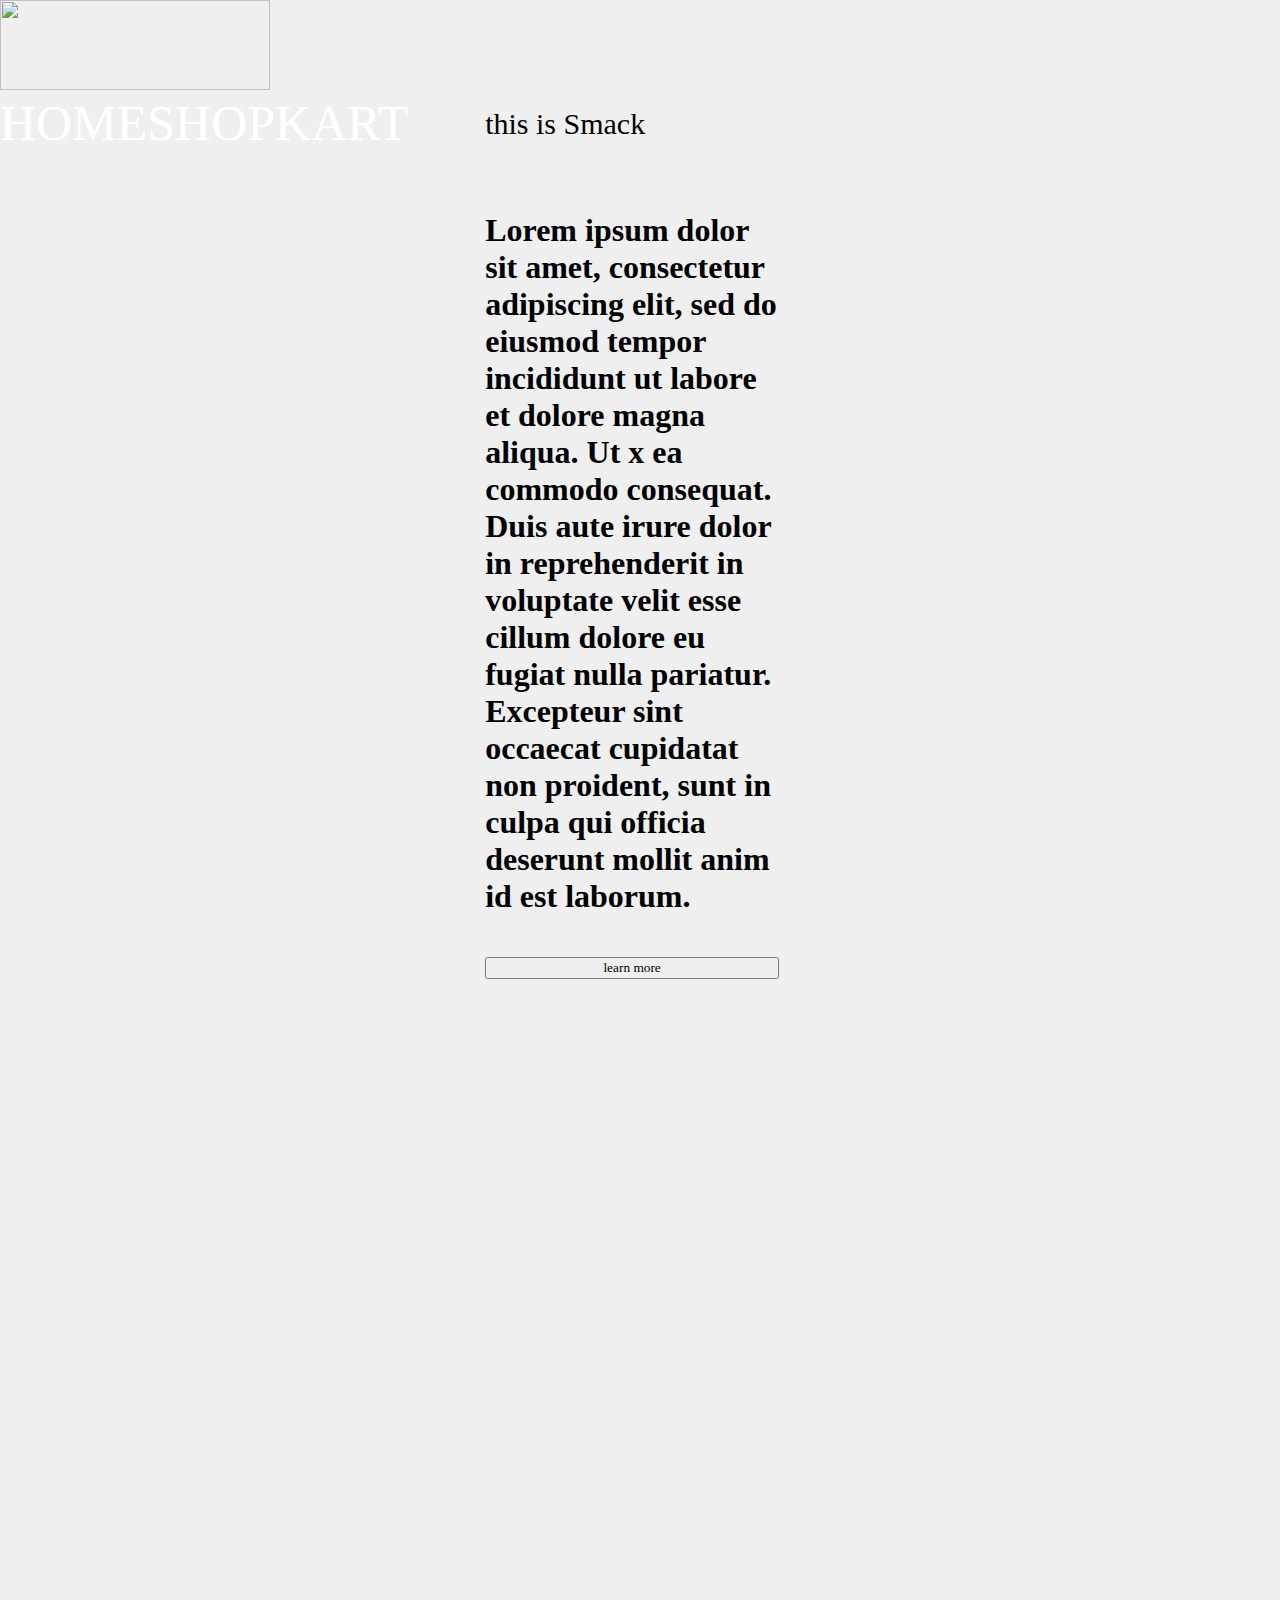
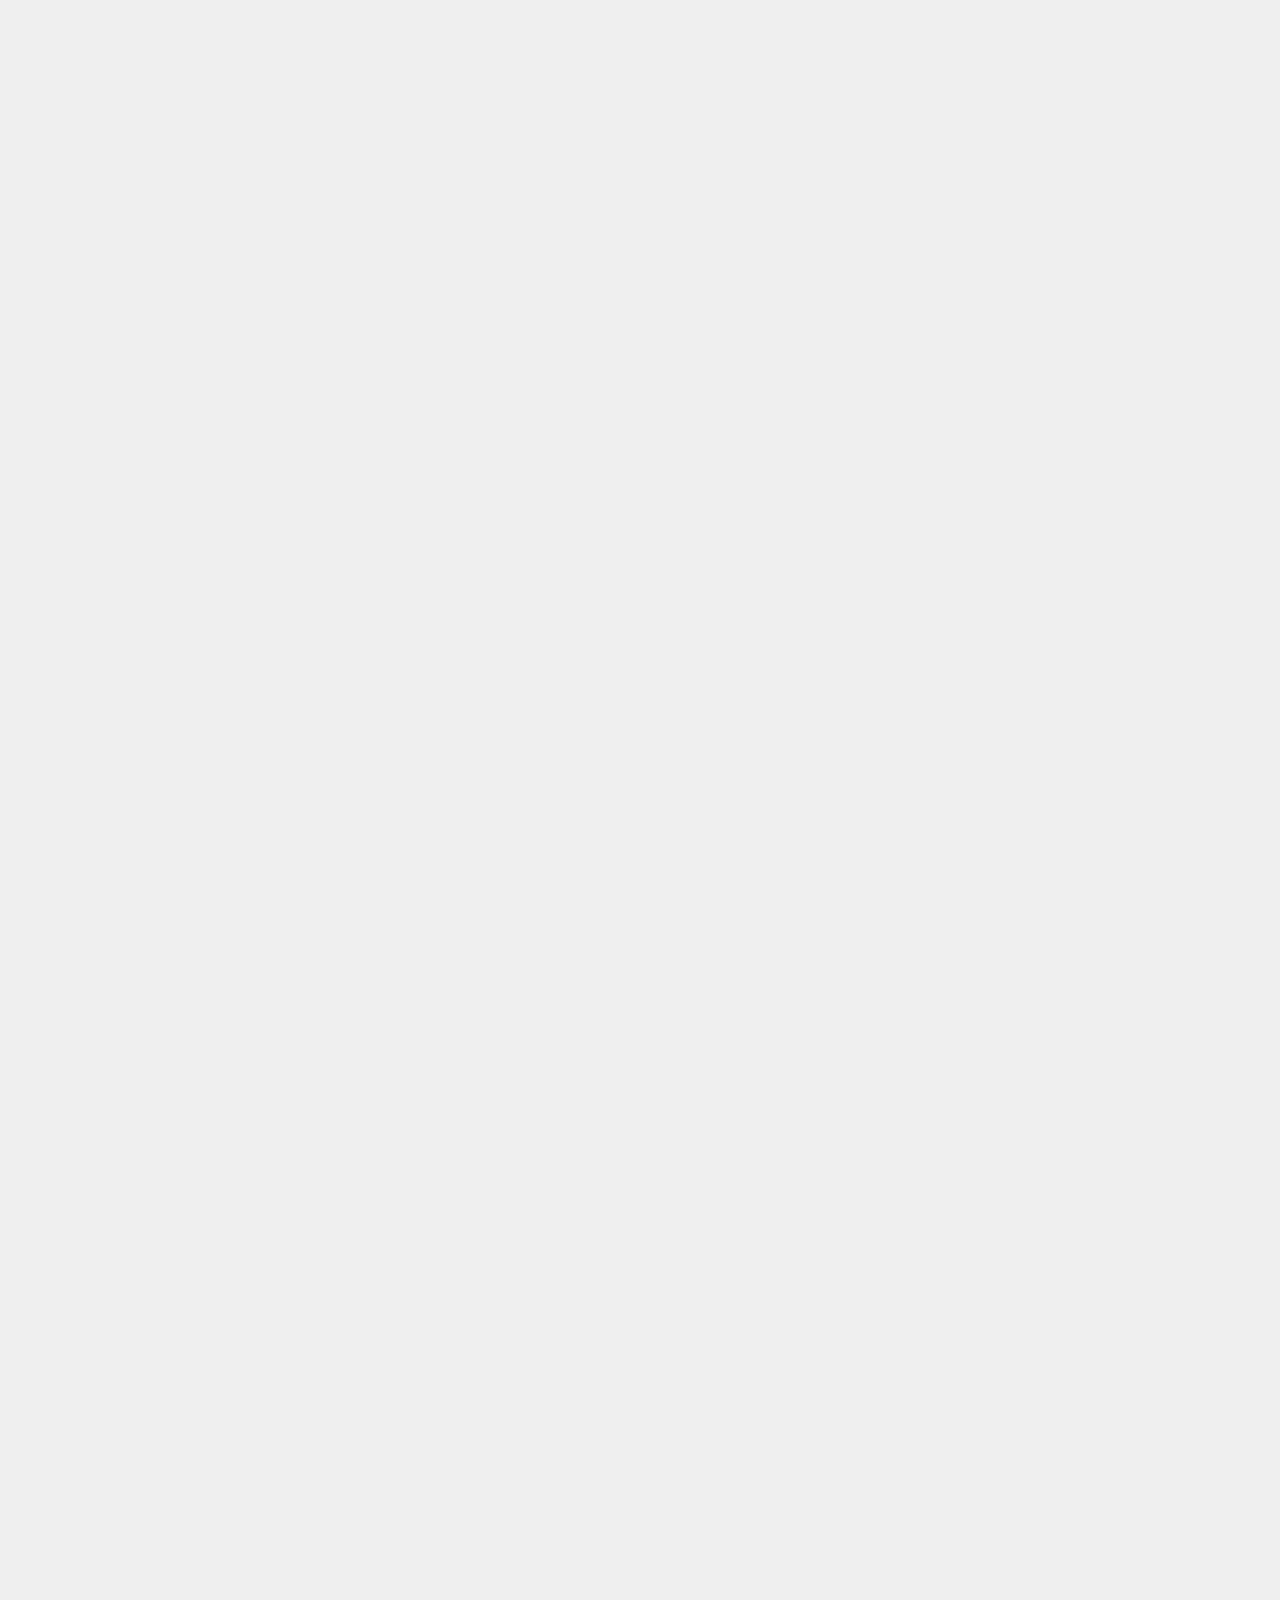
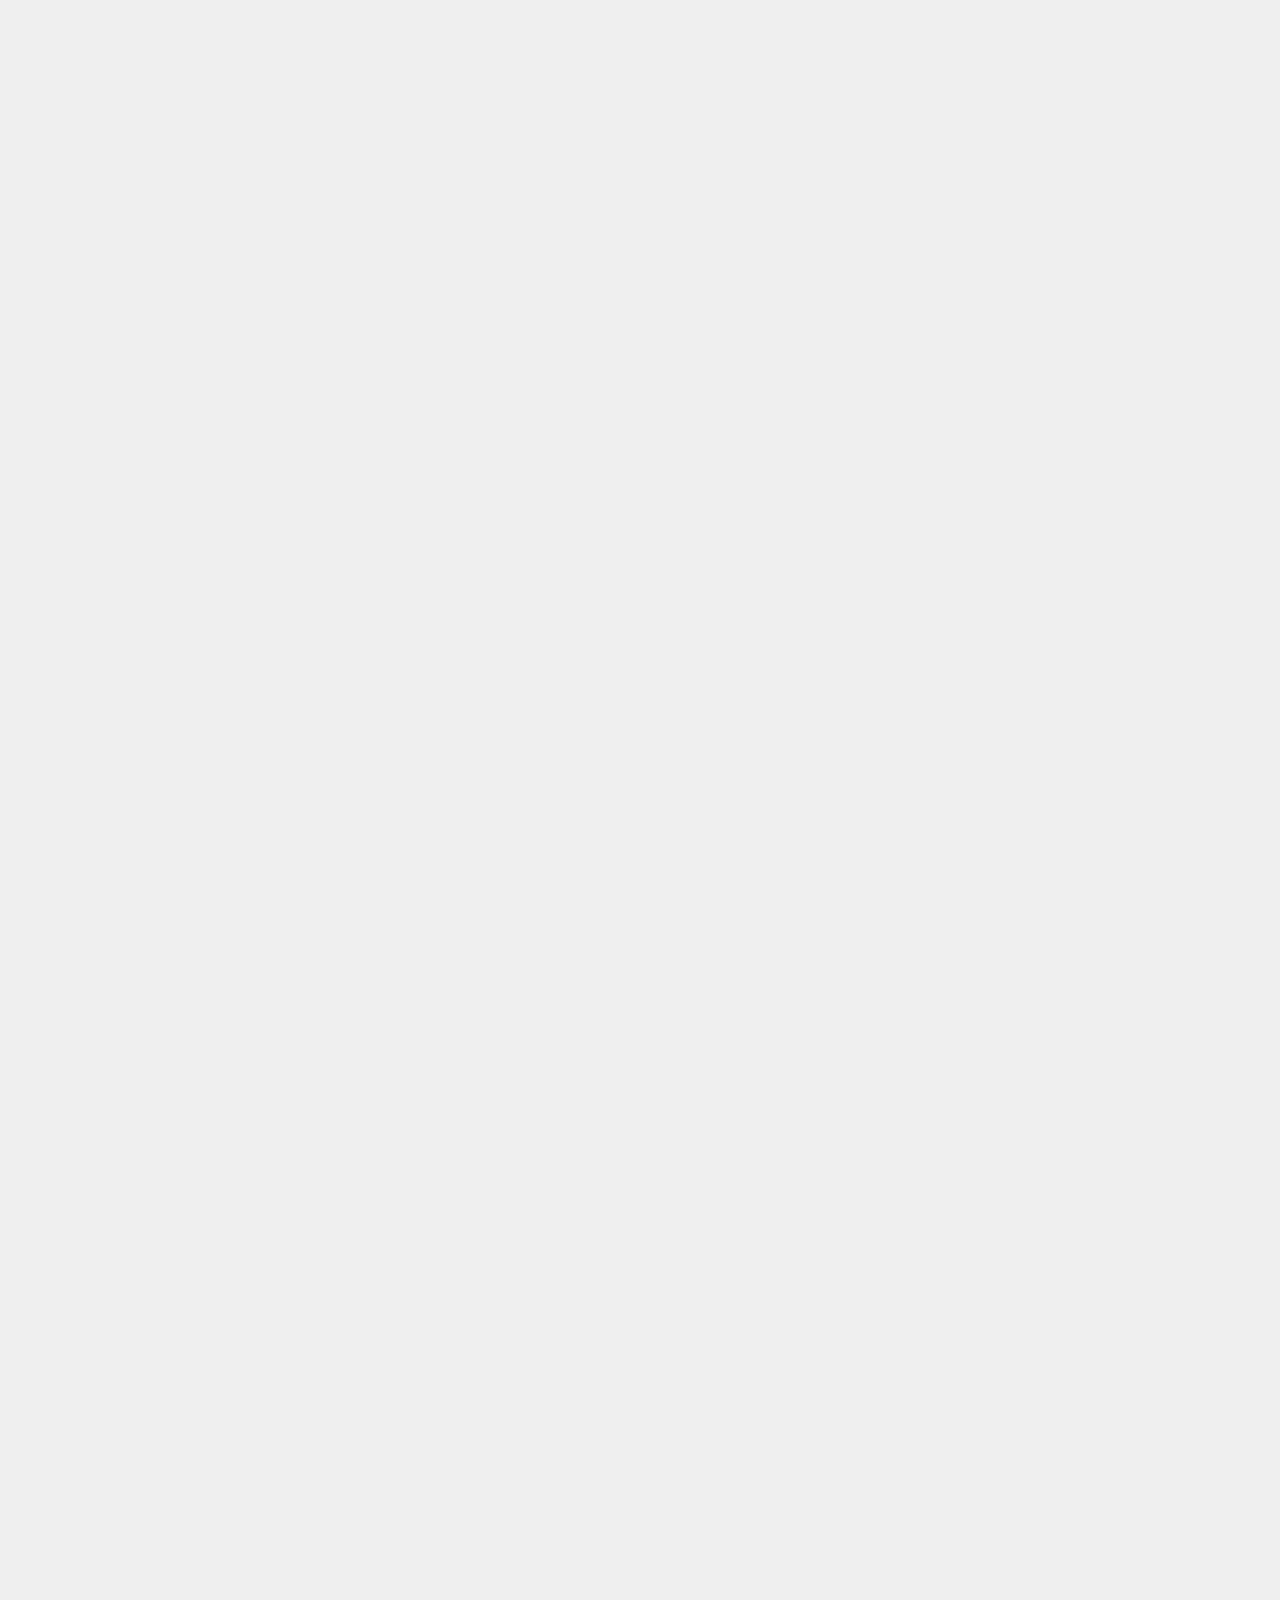
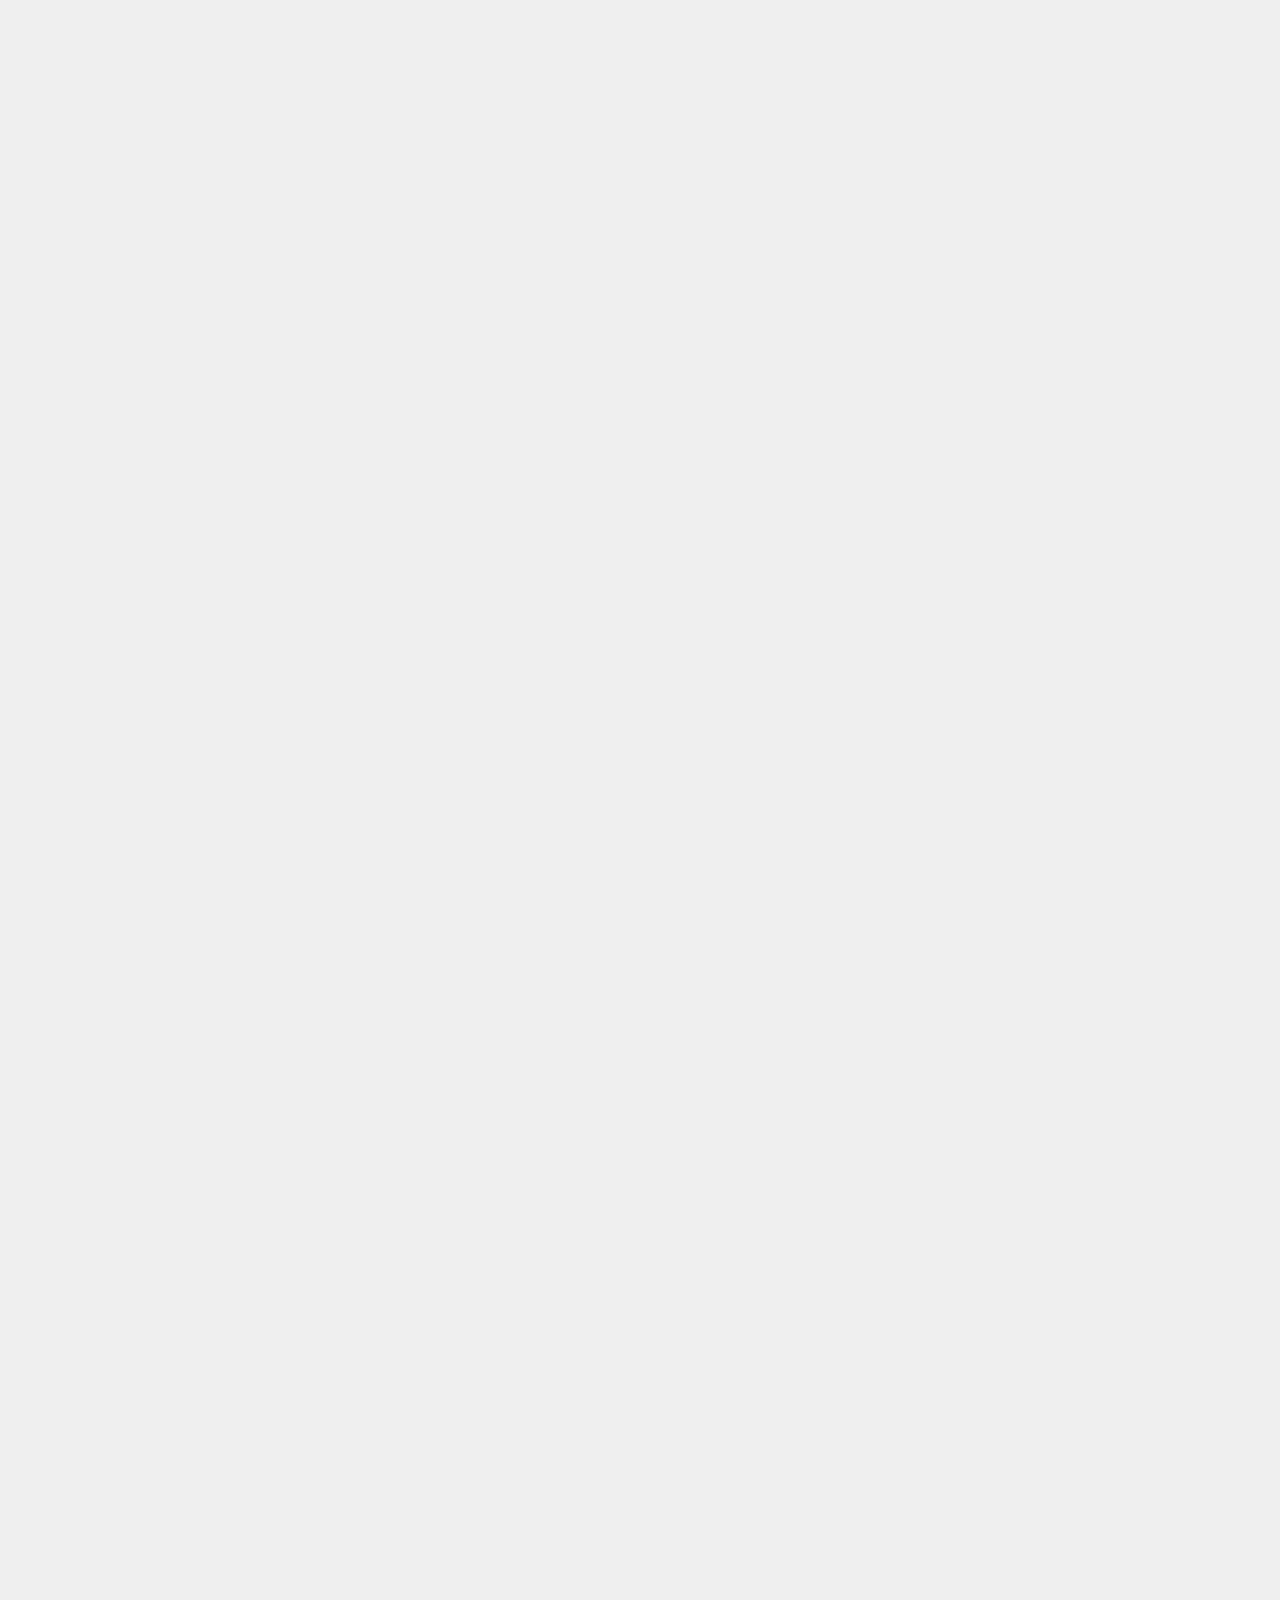
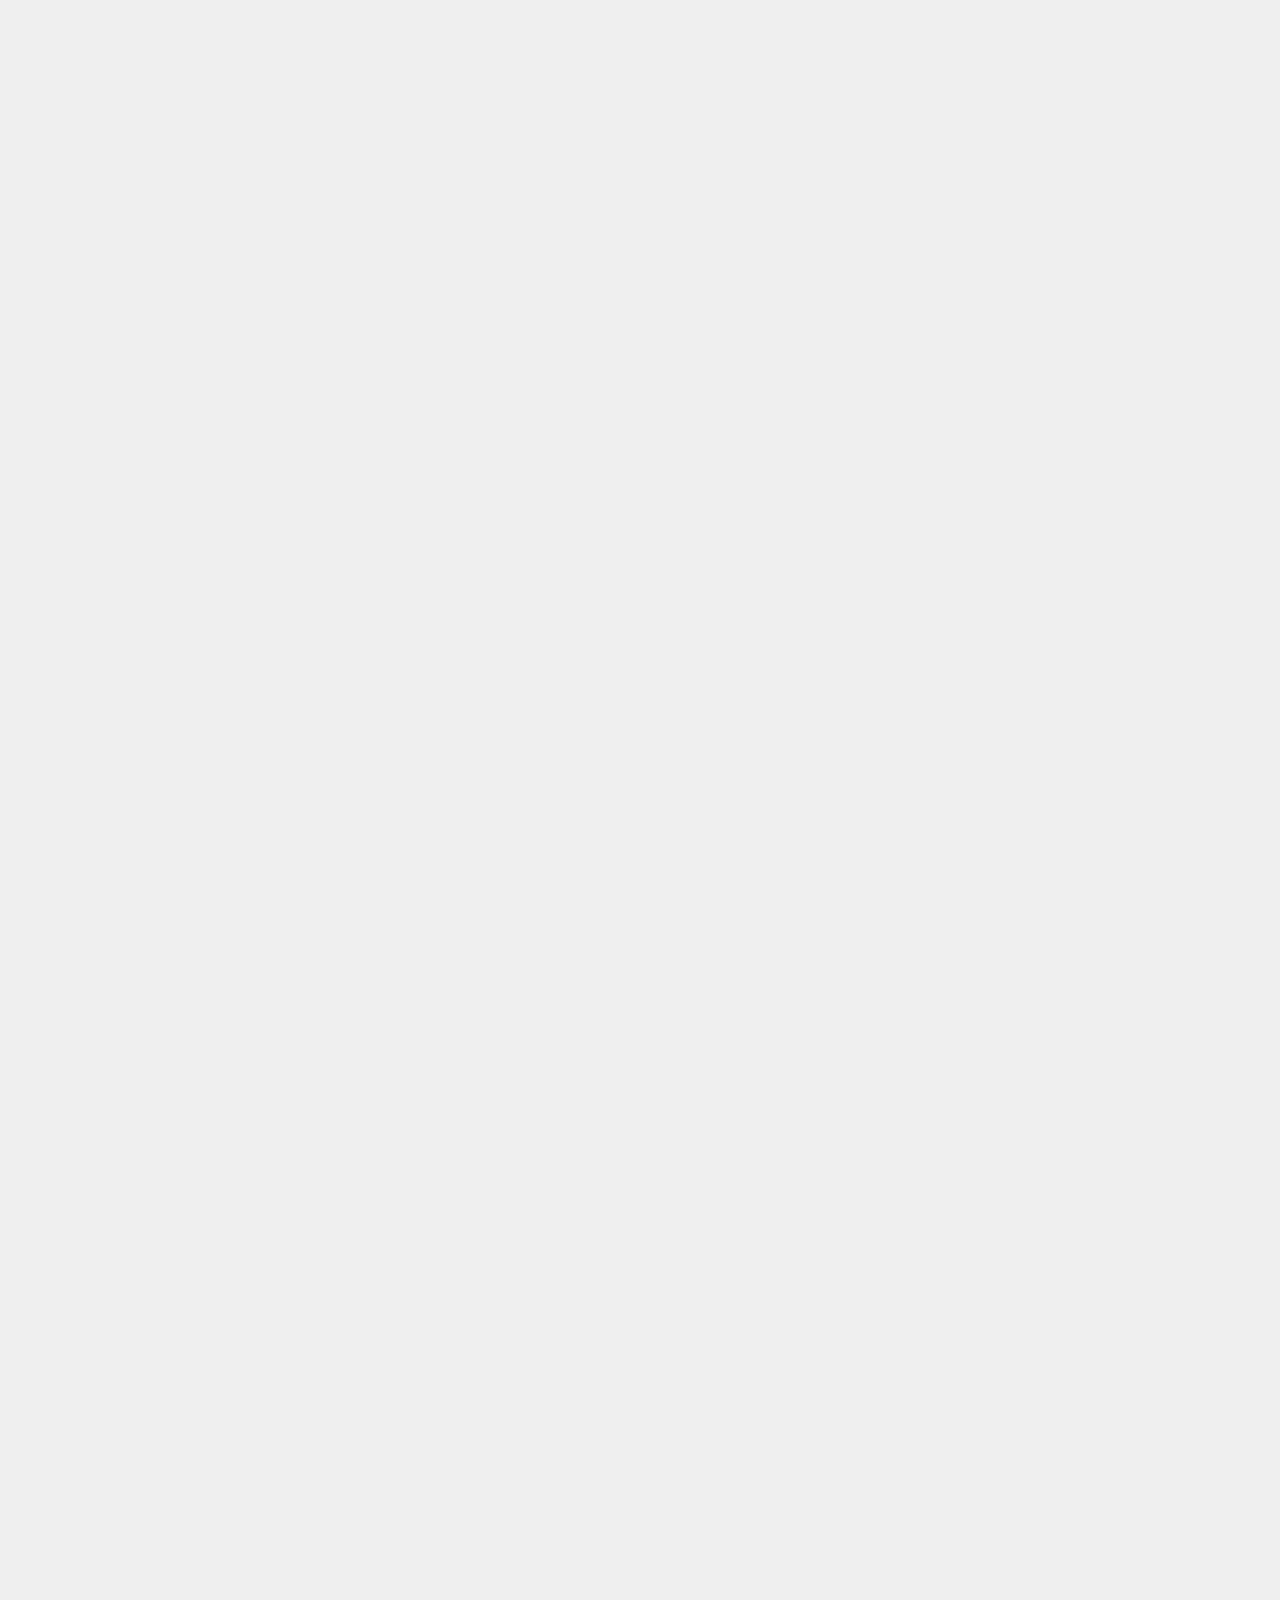
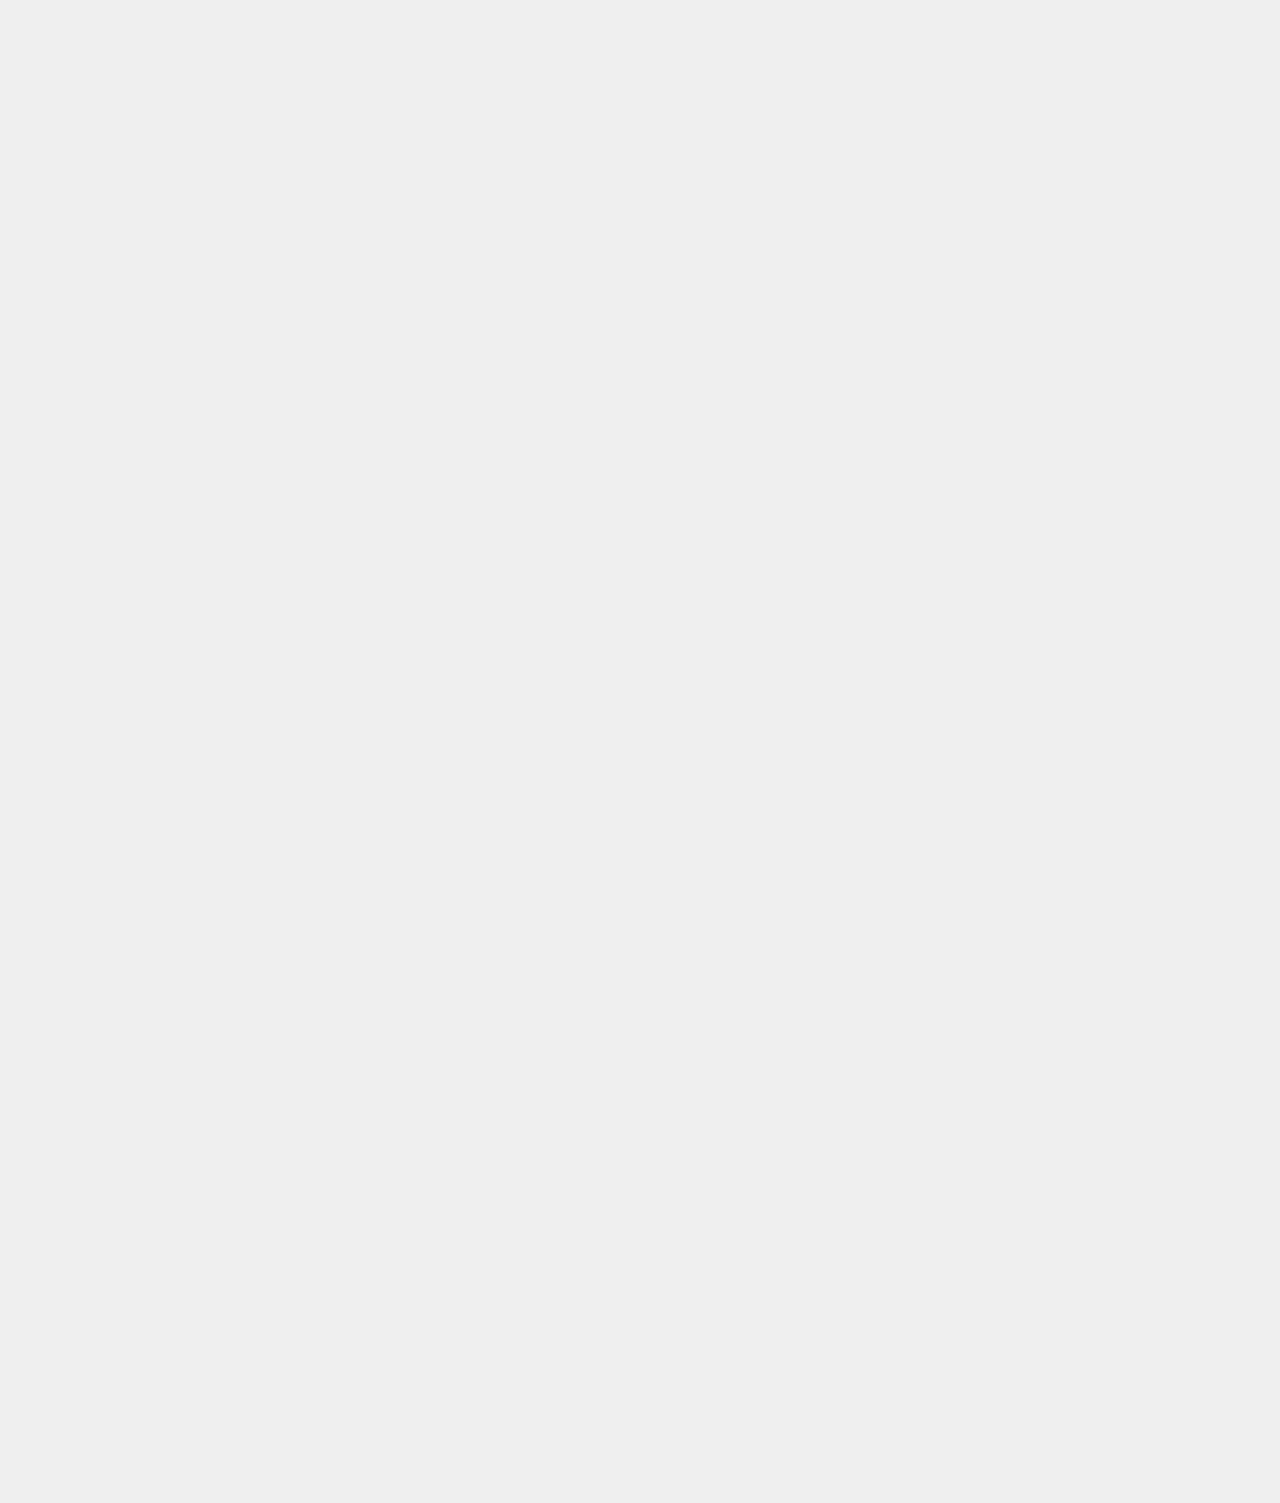
==== about.html @ aa312de3 "Add files via upload" ====
<!doctype html>

<head>
    <title>Smack</title>
    <link rel="stylesheet" href="styles.css">
</head>

<script>
    
    
    
    
</script>

<body>
    <nav>
        <img src="logo/logoForWeb.png">
        <div class="links">
            <a href="index.html">HOME</a>
            <a href="shop.html">SHOP</a>
            <a href="kart.html">KART</a>
        </div>
    </nav>
    <section>
        <div class="sec1">
            <div class="sec1text">
                <p class="about_home_title">this is Smack</p>
                <h1 class="about_home">Lorem ipsum dolor sit amet, consectetur adipiscing elit, sed do eiusmod tempor incididunt ut labore et dolore magna aliqua. Ut x ea commodo consequat. Duis aute irure dolor in reprehenderit in voluptate velit esse cillum dolore eu fugiat nulla pariatur. Excepteur sint occaecat cupidatat non proident, sunt in culpa qui officia deserunt mollit anim id est laborum.</h1>
                <button>learn more</button>
            </div>
        </div>
    </section>
</body>
---- styles.css ----
@font-face {
    font-family: web; 
    src: url(ValorantFont.ttf)
}

* {
    font-family: web;
}

html {
    background-color: rgba(239, 239, 239, 1);
    text-decoration: none;
    margin: 0px;
    
}

body{
    display: grid;
    grid-template-columns: 1fr 8fr 1fr;
    grid-template-rows: 1fr 8fr;
    margin: 0px;
}

/////////////////////////////

nav {
    background-color: black;
    display: grid;
    grid-template-columns: 0.25fr 0.25fr 0.41fr 0.09fr;
    grid-column: 1/5;
    height: 100px;
    text-align: center;
    margin: 0px;
}

.links {
    grid-column: 3/4;
    display: flex;
}

nav img {
    height: 90px;
    width: 270px;
}

nav a {
    color: white;
    text-decoration: none;
    margin: auto;
    display: block;
    font-size: 50px;
}

nav a:hover {
    color: gold;
    text-decoration: underline;
}

/////////////////////////////

section {
    display: grid;
    grid-column: 2/3;
    grid-row: 2/3;
    background-color: white;
}

.sec1 {
    background-color: rgba(239, 239, 239, 1);
    grid-column: 2/3;
    display: grid;
    grid-template-columns: 1.6fr 1.4fr;
    margin: 37px;
}

.sec1text {
    grid-gap: 20px;
    grid-column: 1/2;
    display: grid;
    grid-row: 0.1fr 1fr 0.05fr;
    margin: 40px;
    border-right: black;
}

.slide_div {
    margin: 30px;
    display: grid;
    grid-column: 2/3;
    background-color: white;
}

/////////////////////////////

.about_home {
    font-size: 20px;
}

.about_home_title {
    font-size: 30px;
}

.aboutButton {
    width: 110px;
    height: 20px;
    background-color: black;
    color: aliceblue;
    text-decoration: none;
}

.aboutButton:hover {
    color: black;
    background-color: white;
}

/////////////////////////////
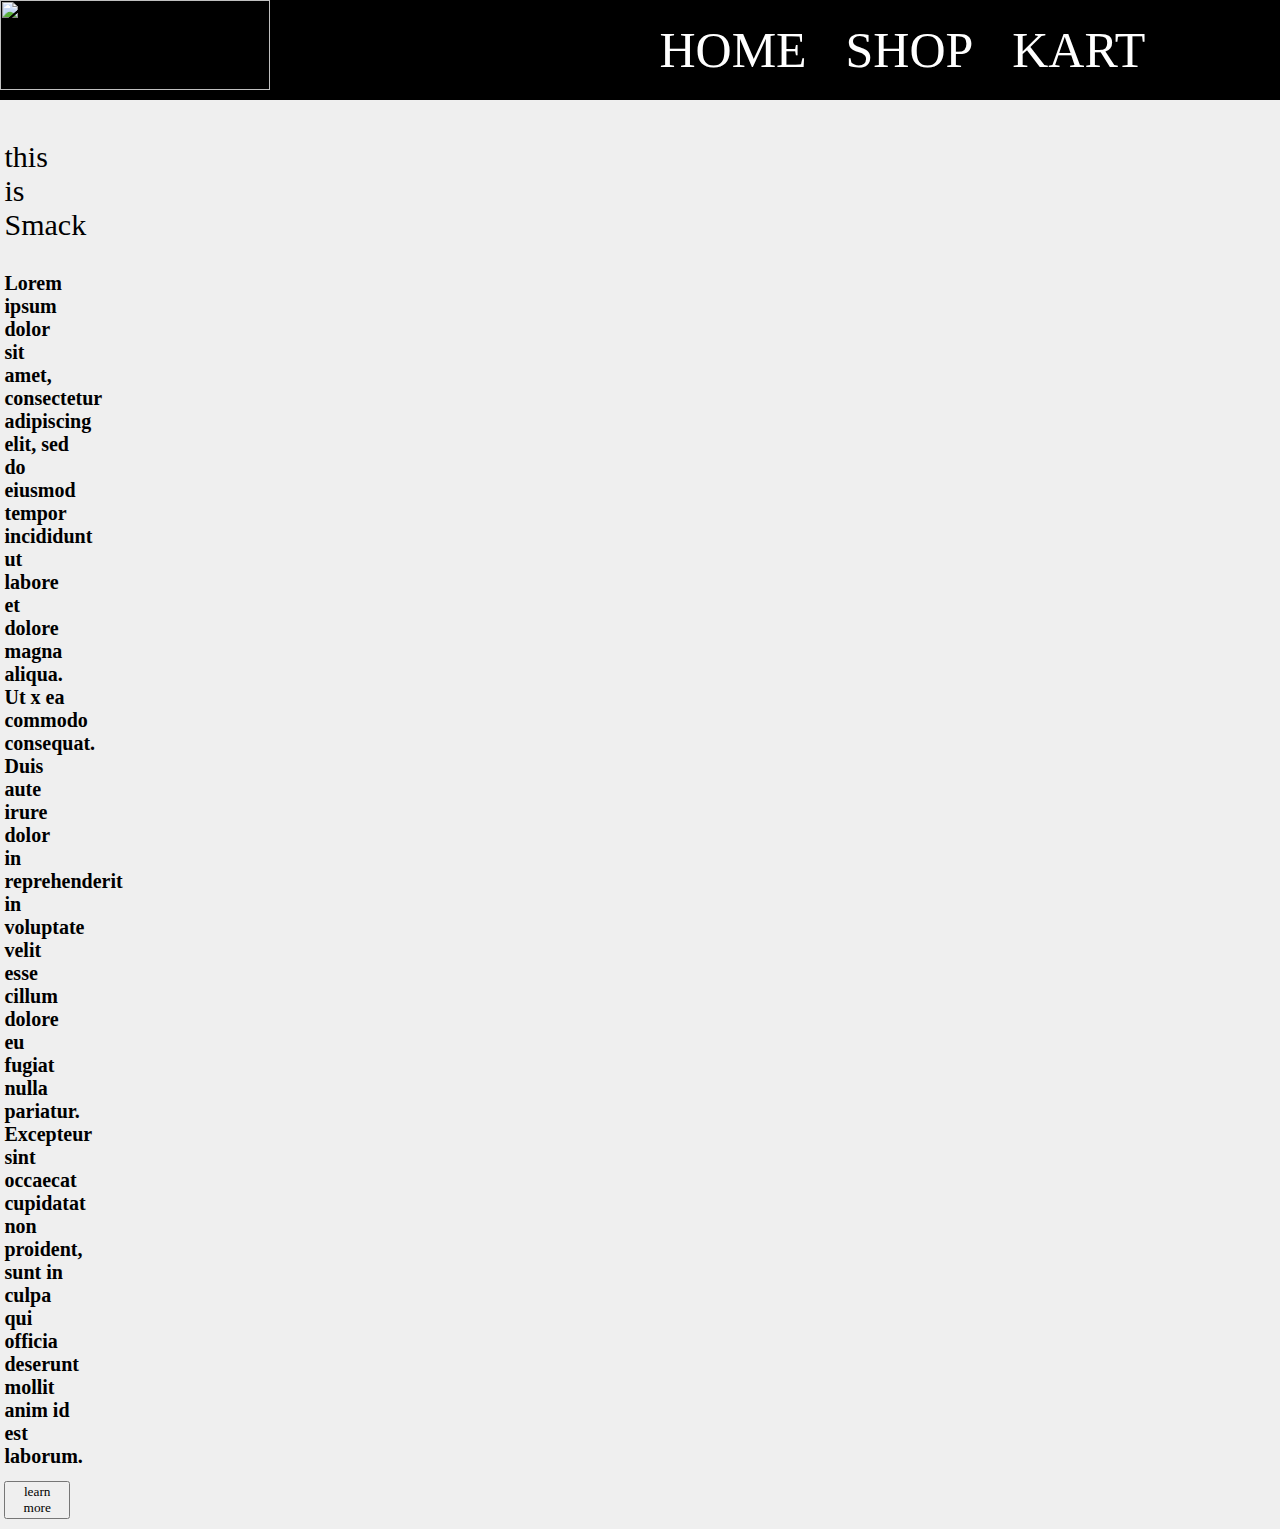
==== commit 302a3838: "Add files via upload" ====
--- a/about.html
+++ b/about.html
@@ -15,7 +15,7 @@
 <body>
     <nav>
         <img src="logo/logoForWeb.png">
-        <div class="links">
+        <div class="linksNav">
             <a href="index.html">HOME</a>
             <a href="shop.html">SHOP</a>
             <a href="kart.html">KART</a>
--- a/styles.css
+++ b/styles.css
@@ -17,11 +17,11 @@
 body{
     display: grid;
     grid-template-columns: 1fr 8fr 1fr;
-    grid-template-rows: 1fr 8fr;
+    grid-template-rows: auto auto auto;
     margin: 0px;
 }
 
-/////////////////////////////
+/* nav */
 
 nav {
     background-color: black;
@@ -33,7 +33,7 @@
     margin: 0px;
 }
 
-.links {
+.linksNav {
     grid-column: 3/4;
     display: flex;
 }
@@ -56,40 +56,112 @@
     text-decoration: underline;
 }
 
-/////////////////////////////
-
-section {
+/*footer*/
+
+footer {
+    background-color: black;
+    display: grid;
+    grid-template-columns: 10% 60% 20% 10%;
+    grid-column: 1/4;
+    margin: 0%;
+    color: white;
+}
+
+.footer {
+    color: white;
+    grid-column: 2/3;
+    font-size: 12px;
+    margin: 30px;
+}
+
+.links {
+    margin: 10px;
+    grid-column: 3/4;
+    grid-row: 1/2;
+    text-decoration: none;
+    margin: auto;
+    display: block;
+}
+
+.links img {
+    width: 20px;
+    height: 15px;
+}
+
+.links li {
+    background-color: black;
+}
+
+/* main page */
+
+.home_page {
     display: grid;
     grid-column: 2/3;
     grid-row: 2/3;
     background-color: white;
+    grid-template-rows: auto;
+    grid-template-columns: auto;
+    padding-bottom: 40px;
 }
 
 .sec1 {
     background-color: rgba(239, 239, 239, 1);
-    grid-column: 2/3;
-    display: grid;
-    grid-template-columns: 1.6fr 1.4fr;
-    margin: 37px;
-}
-
+    grid-column: 1/3;
+    display: grid;
+    grid-template-columns: 55% 45%;
+    margin: 10px auto;
+    width: 93%;
+    padding: 0%;
+}
+`
 .sec1text {
     grid-gap: 20px;
     grid-column: 1/2;
     display: grid;
     grid-row: 0.1fr 1fr 0.05fr;
-    margin: 40px;
-    border-right: black;
+    padding: 0px 40px;
+    margin: 40px 0px;
+    border-right: 2px solid black;
 }
 
 .slide_div {
     margin: 30px;
     display: grid;
     grid-column: 2/3;
-    background-color: white;
-}
-
-/////////////////////////////
+/*    background-color: white;*/
+    align-content: center;
+}
+
+.slide_div img {
+    width: 100%;
+    background-color: white;
+}
+
+.product_class {
+    grid-column: 1/3;
+    list-style: none;
+    padding: 0px;
+    width: 93%;
+    display: grid;
+    grid-template-columns: 1fr 1fr;
+    grid-gap: 5%;
+    margin: 10px auto;
+    text-align: center;
+    margin-bottom: 30px;
+}
+
+li {
+    background-color: rgba(239, 239, 239, 1); 
+    padding: 10px;
+}
+
+li img {
+    width: 90%;
+    display: block;
+    margin: auto;
+}
+
+/* about page */
 
 .about_home {
     font-size: 20px;
@@ -112,28 +184,56 @@
     background-color: white;
 }
 
-/////////////////////////////
-
-
-
-
-
-
-
-
-
-
-
-
-
-
-
-
-
-
-
-
-
-
-
-
+/* shop page */
+
+.shop_page {
+    display: grid;
+    grid-column: 2/3;
+    grid-row: 2/3;
+    background-color: white;
+    grid-template-rows: auto;
+    grid-template-columns: auto;
+    padding-bottom: 40px;
+    margin: 0px auto;
+    background-color: white;
+}
+
+.slide_shop {
+    display: grid;
+    grid-template-columns: 55% 45%;
+    margin: 10px auto;
+    width: 93%;
+    padding: 0%;
+}
+
+.slideReel_Shop {
+    background-color: rgba(239, 239, 239, 1);
+}
+
+.hot_products {
+    
+}
+
+.all_products {
+    
+}
+
+
+
+
+
+
+
+
+
+
+
+
+
+
+
+
+
+
+
+
